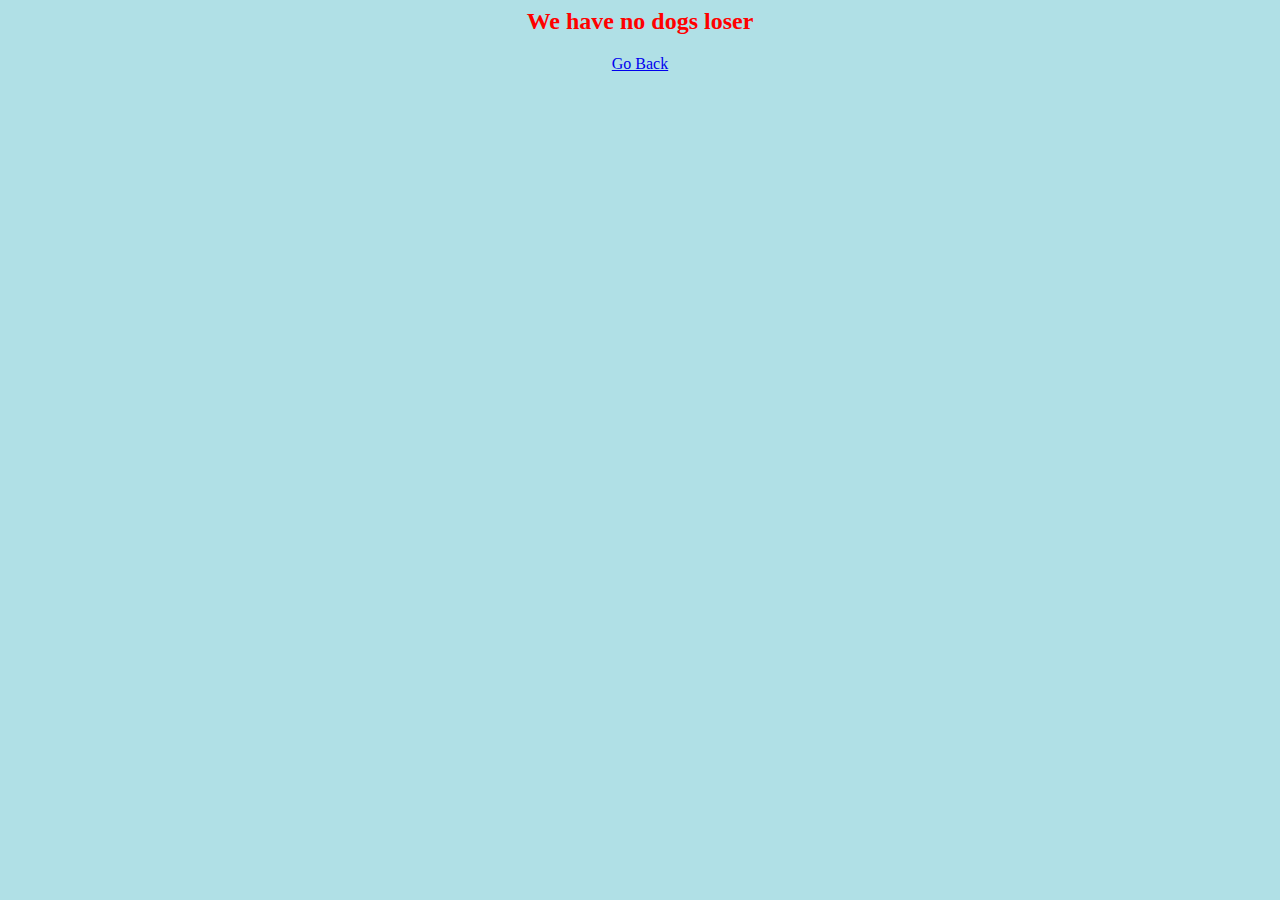
==== dogs.html @ 7edeaec1 "Create dogs.html" ====
<html>
    <head>
        <style> body {background-color: powderblue;} </style>
    </head>
  <body>
    <center>
        <h2 style="color:red;">We have no dogs loser</h2>
        <a href="../" class="button">Go Back</a>
    </center>
  </body>     
</html>
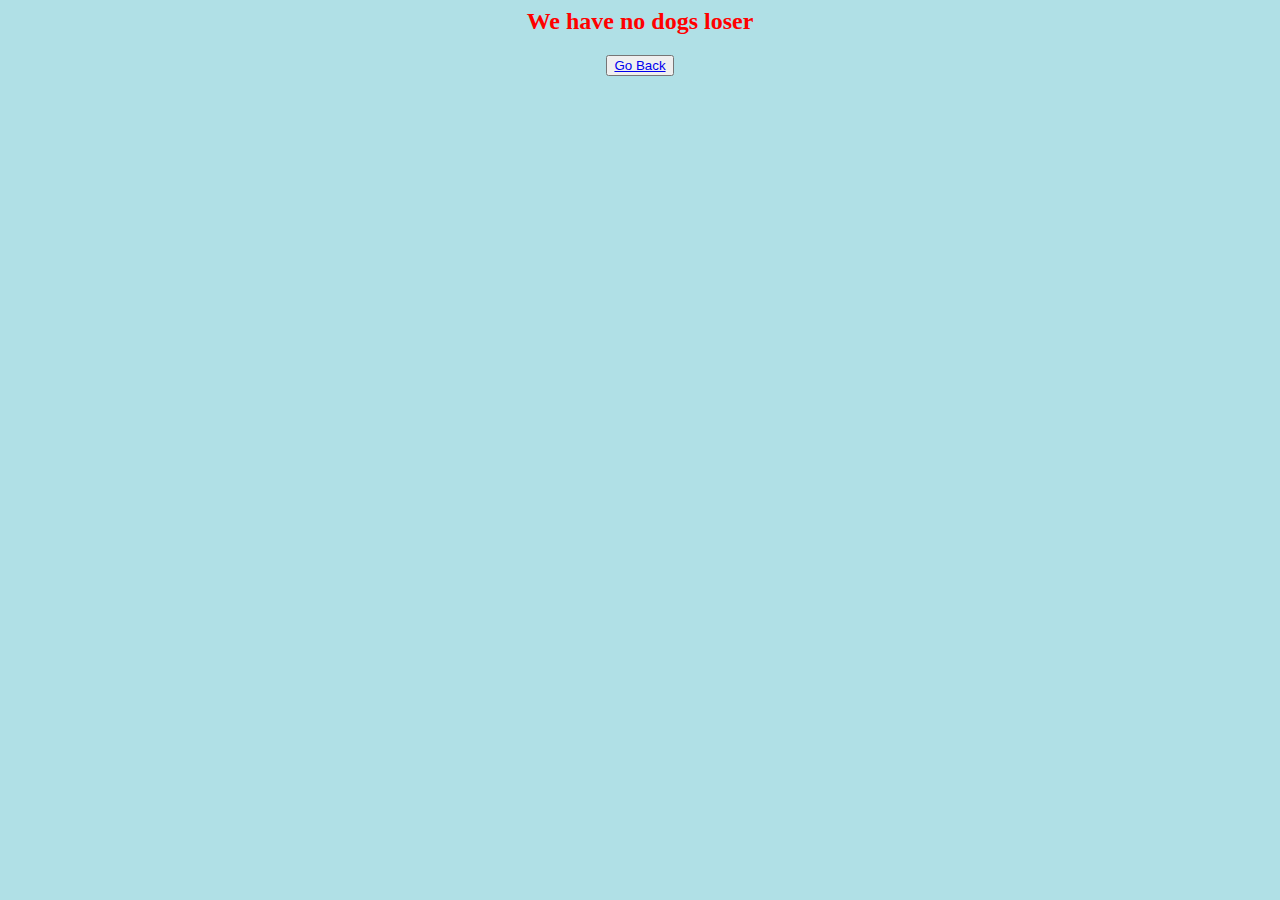
==== commit defcb13a: "Update dogs.html" ====
--- a/dogs.html
+++ b/dogs.html
@@ -5,7 +5,7 @@
   <body>
     <center>
         <h2 style="color:red;">We have no dogs loser</h2>
-        <a href="../" class="button">Go Back</a>
+        <button><a href="../" class="button">Go Back</a></button>
     </center>
   </body>     
 </html>
